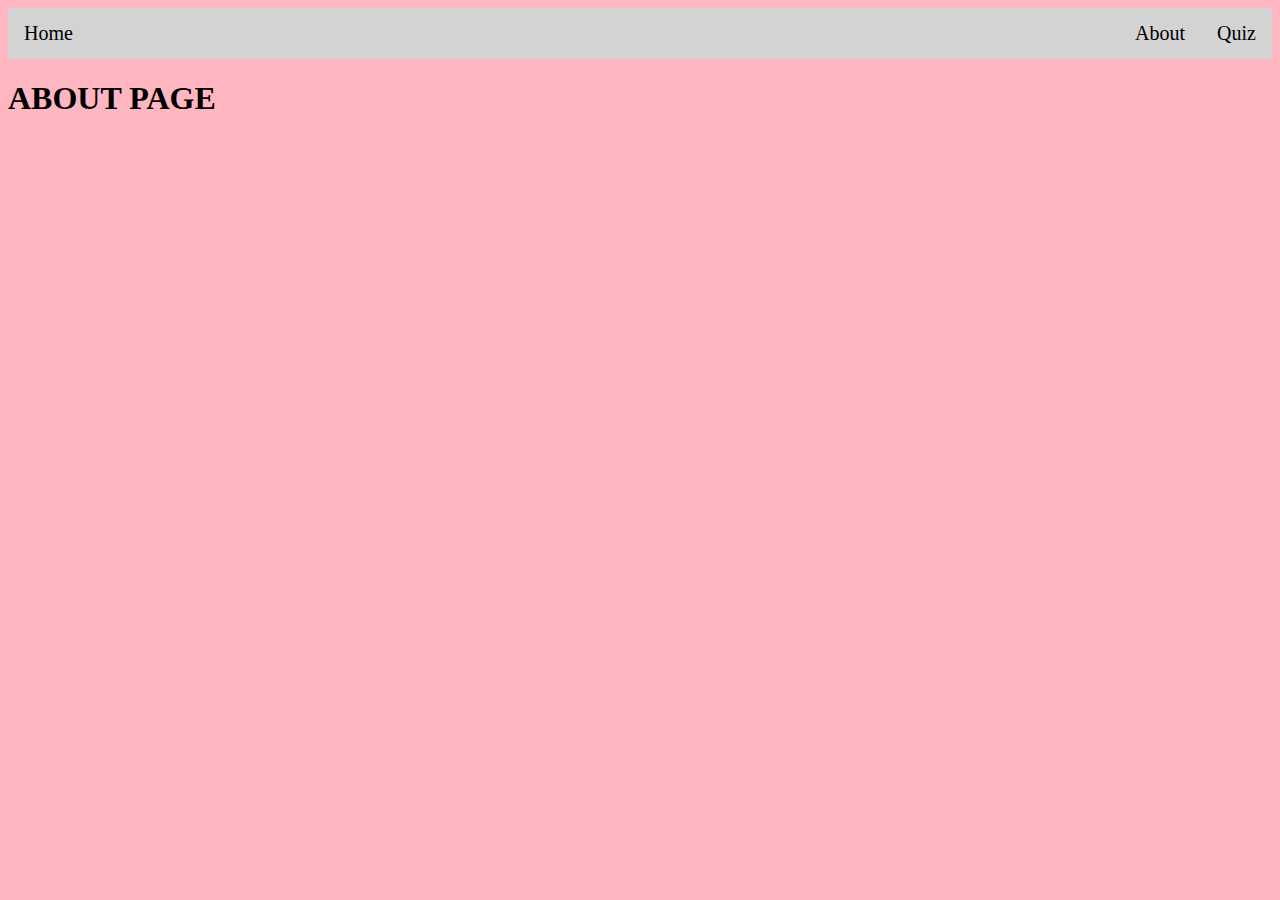
==== about.html @ 2a18c52f "Create pages" ====
<!DOCTYPE html>
<html lang="en">

<head>
  <meta charset="UTF-8">
  <meta name="viewport" content="width=device-width, initial-scale=1.0">
  <link rel="stylesheet" href="style.css">
</head>

<body>
  <div class="page">
    <div class="nav">
      <a href="index.html">Home</a>
      <a href="quiz.html">Quiz</a>
      <a href="about.html">About</a>
    </div>
    <h1> ABOUT PAGE </h1>
  </div>
</body>
</html>
---- style.css ----
body{
  background-color: lightpink;
}

/*
Top Navigation Bar
*/
.nav{
    background-color: lightgrey;
    overflow: hidden;
}

.nav a:first-child{
  float: left;
}

.nav a{
  float: right;
  background-color: lightgrey;
  display: block;
  color: black;
  padding: 14px 16px;
  text-align: center;
  text-decoration: none;
  font-size: 20px;
}

.nav a:hover{
  background-color:lightgreen;
  color: green;
}

.nav a.active{
  background-color:yellow;
}
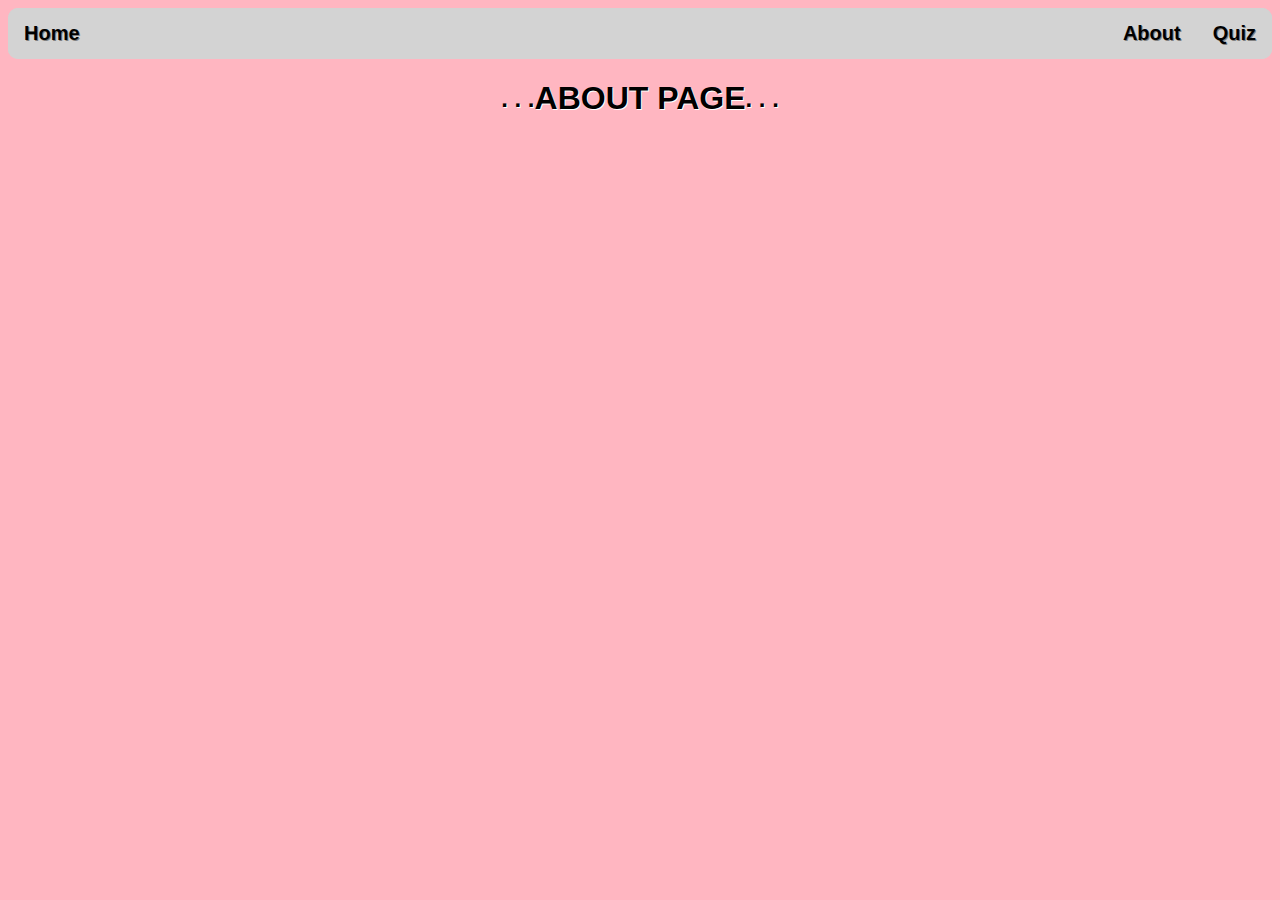
==== commit 514c3475: "Update basic format" ====
--- a/about.html
+++ b/about.html
@@ -14,7 +14,12 @@
       <a href="quiz.html">Quiz</a>
       <a href="about.html">About</a>
     </div>
-    <h1> ABOUT PAGE </h1>
+
+    <div class="content">
+      <h2> . . . </h2>
+      <h1> ABOUT PAGE </h1>
+      <h2> . . . </h2>
+    </div>
   </div>
 </body>
 </html>
--- a/style.css
+++ b/style.css
@@ -1,5 +1,47 @@
+/*
+Main Page
+*/
 body{
   background-color: lightpink;
+  font-family: Helvetica;
+}
+
+.content{
+  display: flex;
+  justify-content: center;
+  align-items: center;
+}
+
+h1, h2{
+  color: black;
+  text-shadow: 1px 1px white;
+}
+
+
+.content h1{
+  animation-name: floatdown;
+  animation-duration: 10s;
+  animation-iteration-count: infinite;
+  position: relative;
+}
+
+.content h2{
+  animation-name: floatup;
+  animation-duration: 10s;
+  animation-iteration-count: infinite;
+  position: relative;
+}
+
+@keyframes floatdown {
+  50%{
+    transform: translateY(20px);
+  }
+}
+
+@keyframes floatup {
+  50%{
+    transform: translateY(-20px);
+  }
 }
 
 /*
@@ -8,6 +50,9 @@
 .nav{
     background-color: lightgrey;
     overflow: hidden;
+    border-radius: 10px;
+    font-weight: bold;
+    text-shadow: 1px 1px grey;
 }
 
 .nav a:first-child{
@@ -26,8 +71,7 @@
 }
 
 .nav a:hover{
-  background-color:lightgreen;
-  color: green;
+  background-color:grey;
 }
 
 .nav a.active{
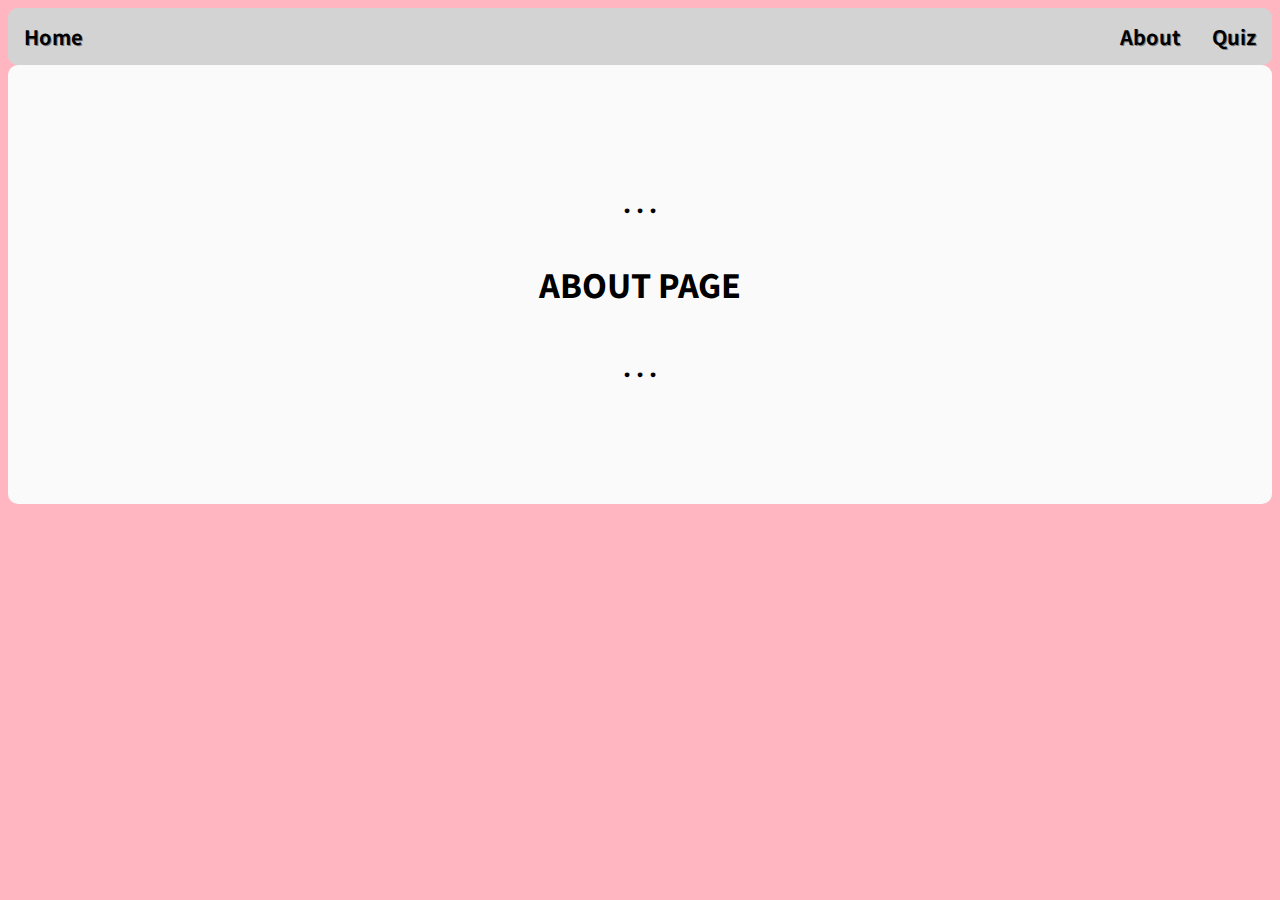
==== commit 7c3673b8: "Update page layout" ====
--- a/about.html
+++ b/about.html
@@ -5,20 +5,26 @@
   <meta charset="UTF-8">
   <meta name="viewport" content="width=device-width, initial-scale=1.0">
   <link rel="stylesheet" href="style.css">
+  <link rel="preconnect" href="https://fonts.googleapis.com">
+  <link rel="preconnect" href="https://fonts.gstatic.com" crossorigin>
+  <link href="https://fonts.googleapis.com/css2?family=Noto+Sans+KR:wght@100..900&display=swap" rel="stylesheet">
+  <title> About </title>
 </head>
 
 <body>
   <div class="page">
-    <div class="nav">
-      <a href="index.html">Home</a>
-      <a href="quiz.html">Quiz</a>
-      <a href="about.html">About</a>
-    </div>
+    <nav>
+      <div class="nav">
+        <a href="index.html">Home</a>
+        <a href="quiz.html">Quiz</a>
+        <a href="about.html">About</a>
+      </div>
+    </nav>
 
     <div class="content">
-      <h2> . . . </h2>
-      <h1> ABOUT PAGE </h1>
-      <h2> . . . </h2>
+      <h2>. . .</h2>
+      <h1>ABOUT PAGE</h1>
+      <h2>. . .</h2>
     </div>
   </div>
 </body>
--- a/style.css
+++ b/style.css
@@ -1,22 +1,38 @@
+/*
+Fonts
+*/
+.noto-sans-kr-font-regular {
+  font-family: "Noto Sans KR", sans-serif;
+  font-optical-sizing: auto;
+  font-weight: 400;
+  font-style: normal;
+}
+
 /*
 Main Page
 */
 body{
   background-color: lightpink;
-  font-family: Helvetica;
+  font-family: Noto Sans KR;
+  font-weight: 500;
 }
 
 .content{
   display: flex;
+  flex-direction: column;
   justify-content: center;
   align-items: center;
+  background-color: #fafafa;
+  border-radius: 10px;
+  border-radius: 10px;
+  padding: 100px 10px;
 }
 
 h1, h2{
   color: black;
   text-shadow: 1px 1px white;
+  font-weight: 800;
 }
-
 
 .content h1{
   animation-name: floatdown;
@@ -42,6 +58,53 @@
   50%{
     transform: translateY(-20px);
   }
+}
+
+/*
+Quiz Selection/Quiz Page
+*/
+
+.quizlist a{
+  color: black;
+  display: block;
+  text-decoration: none;
+}
+
+.quizlist button{
+  background-color: lightgrey;
+  border-radius: 15px;
+  border-style: none;
+  box-shadow: rgba(0, 0, 0, .2) 0 3px 5px -1px,rgba(0, 0, 0, .14) 0 6px 10px 0,rgba(0, 0, 0, .12) 0 1px 18px 0;
+  color: black;
+  font-size: 16px;
+  font-weight: 600;
+  letter-spacing: .25px;
+  overflow: visible;
+  padding: 4px 24px;
+}
+
+.quizlist button:hover{
+  background-color:grey;
+}
+
+.questionnumber{
+  display:none;
+}
+
+.question{
+  display:none;
+}
+
+.answerbox{
+  display:none;
+}
+
+.submitbutton{
+  display:none;
+}
+
+.score{
+  display:none;
 }
 
 /*
